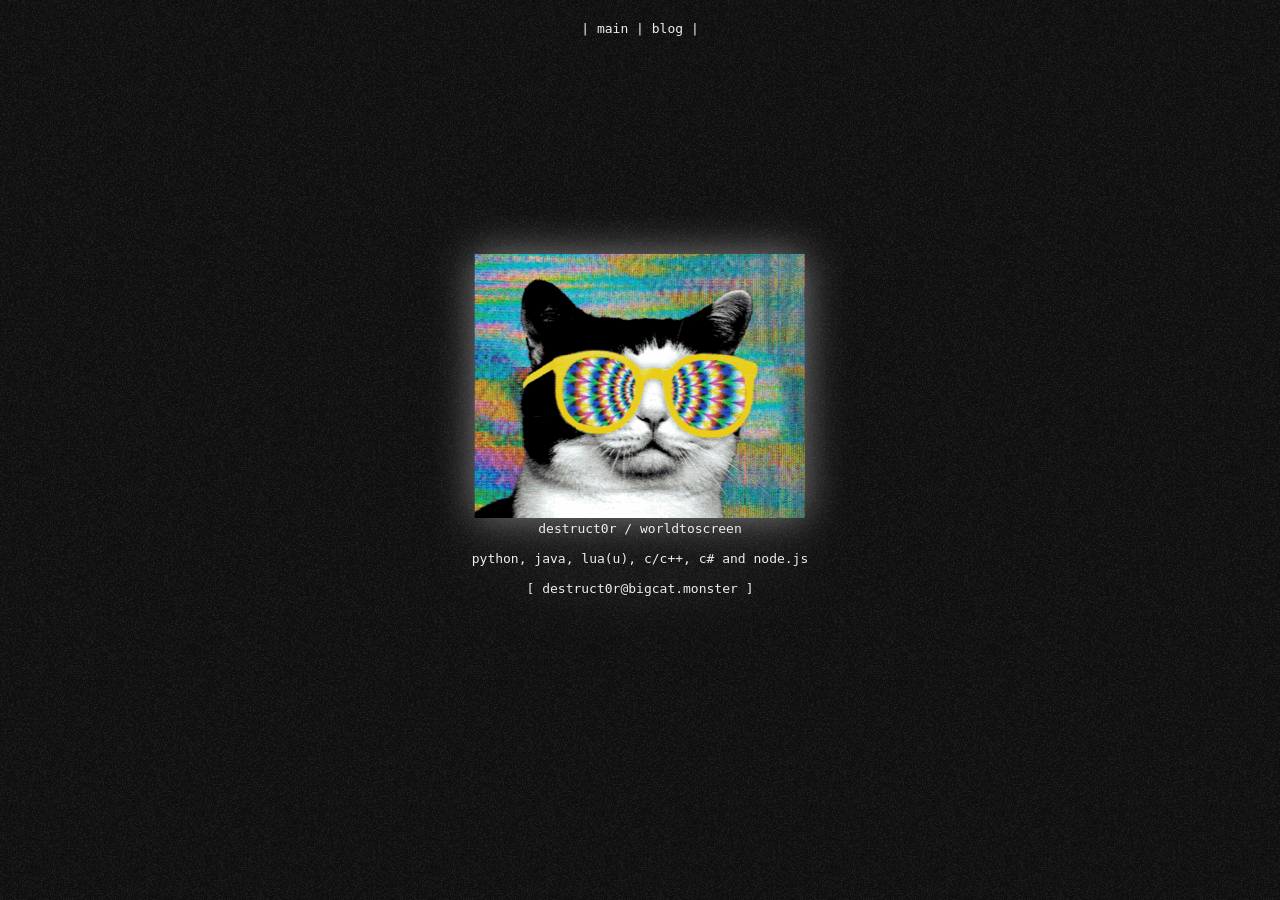
==== index.html @ 81e84cec "Add files via upload" ====
<!DOCTYPE html>
<html>
    <head>
        <title>:P</title>
        <link rel="stylesheet" href="index.css">
        <meta name="viewport" content="width=device-width, initial-scale=1">
    </head>
    <script>
        function func1() {
            navigator.clipboard.writeText('destruct0r@bigcat.monster');
        }
        function gotoMain() {
            window.location.replace('')
        }
        function gotoBlog() {
            window.location.replace('/blog.html')
        }
    </script>
    <body class="main"> 
        <div class="bg"></div>
        <div class='center glow tex2'>
            <img src='images/3076974rxdeyjqrk6.gif'><br>
            <b>destruct0r / worldtoscreen</b> <br>
            <br>
            <b>python, java, lua(u), c/c++, c# and node.js </b> <br>
            <br>
            [ <a onclick="func1()">destruct0r@bigcat.monster</a> ]
        </div>

        <div class='top'>
            <b>| <a onclick="gotoMain()">main</a> | <a onclick="gotoBlog()">blog</a> |</b>
        </div>
    </body>
</html>
---- index.css ----
html, * {
    cursor: url('./images/cursor.png'), default;
    -webkit-touch-callout: none;
    -webkit-user-select: none;
    -khtml-user-select: none;
    -moz-user-select: none;
    -ms-user-select: none;
    user-select: none;
}
body {
    font-size: 1.4rem;
    font-family: monospace;
    max-width: 900px;
    margin: auto;
    background: #111;
    color: #EEE;
}
button {
    background: none;
    font-family: monospace;
    border: 1px dashed #EEE;
    color: #EEE;
    cursor: pointer;
}
button:hover {
    border-style: solid;
}
button:focus {
    outline: 0;
}
a {
    font-size: 13px;
    text-align: center;
    text-decoration: none;
    font-weight: normal;
    font-style: normal;
    color: #EEE;
}
a:hover {
    color:rgb(130, 255, 255);
    text-decoration: underline;
}
b {
    font-size: 13px;
    text-align: center;
    text-decoration: none;
    font-weight: normal;
    font-style: normal;
    color: #EEE;
}
.tex2 {
    font-size: 13px;
    text-align: center;
    text-decoration: none;
    font-weight: normal;
    font-style: normal;
    color: #EEE;
}
.framed > img {
    height: 300px;
    width: auto;
    margin: 0 100px;
}
.framed {
    display: flex;
    align-items: center;
    justify-content: center;
}
.framed > a {
    padding: 0 10px;
    text-align: center;
}
.bg {
    position: fixed;
    top: -50%;
    left: -50%;
    right: -50%;
    bottom: -50%;
    width: 200%;
    height: 200vh;
    background: transparent url('./images/noise-transparent.png') repeat 0 0;
    background-repeat: repeat;
    animation: bg-animation .2s infinite;
    opacity: .9;
    visibility: visible;
}
.center {
    position: fixed;
    text-align: center;
    top: 50%;
    left: 50%;
    -webkit-transform: translate(-50%, -50%);
    transform: translate(-50%, -50%);
    padding-bottom: 50px;
}
.top {
    color: #EEE;
    position: fixed;
    text-align: center;
    top: 0%;
    left: 50%;
    -webkit-transform: translate(-50%, -50%);
    transform: translate(-50%, -50%);
    padding-top: 50px;
}
.fade {
    position: absolute;
    animation: flyup 6s linear;
    white-space: nowrap;
    pointer-events: none;
}
.glow {
    filter: drop-shadow(0px 0px 20px gray);
}
@media (max-height: 700px) {
    .framed > img {
        display: none;
    }
    .artwork {
        margin-bottom: 20px;
    }
}
@keyframes flyup {
    0% { opacity: 1; transform: translateY(0); }
    100% { opacity: 0; transform: translateY(-5000%); }
}
@keyframes tex-animation {
    0% { transform: translate(0,0) }
    10% { transform: translate(-5%,-5%) }
    20% { transform: translate(-10%,5%) }
    30% { transform: translate(5%,-10%) }
    40% { transform: translate(-5%,15%) }
    50% { transform: translate(-10%,5%) }
    60% { transform: translate(15%,0) }
    70% { transform: translate(0,10%) }
    80% { transform: translate(-15%,0) }
    90% { transform: translate(10%,5%) }
    100% { transform: translate(5%,0) }
}
@keyframes bg-animation {
    0% { transform: translate(0,0) }
    10% { transform: translate(-5%,-5%) }
    20% { transform: translate(-10%,5%) }
    30% { transform: translate(5%,-10%) }
    40% { transform: translate(-5%,15%) }
    50% { transform: translate(-10%,5%) }
    60% { transform: translate(15%,0) }
    70% { transform: translate(0,10%) }
    80% { transform: translate(-15%,0) }
    90% { transform: translate(10%,5%) }
    100% { transform: translate(5%,0) }
}
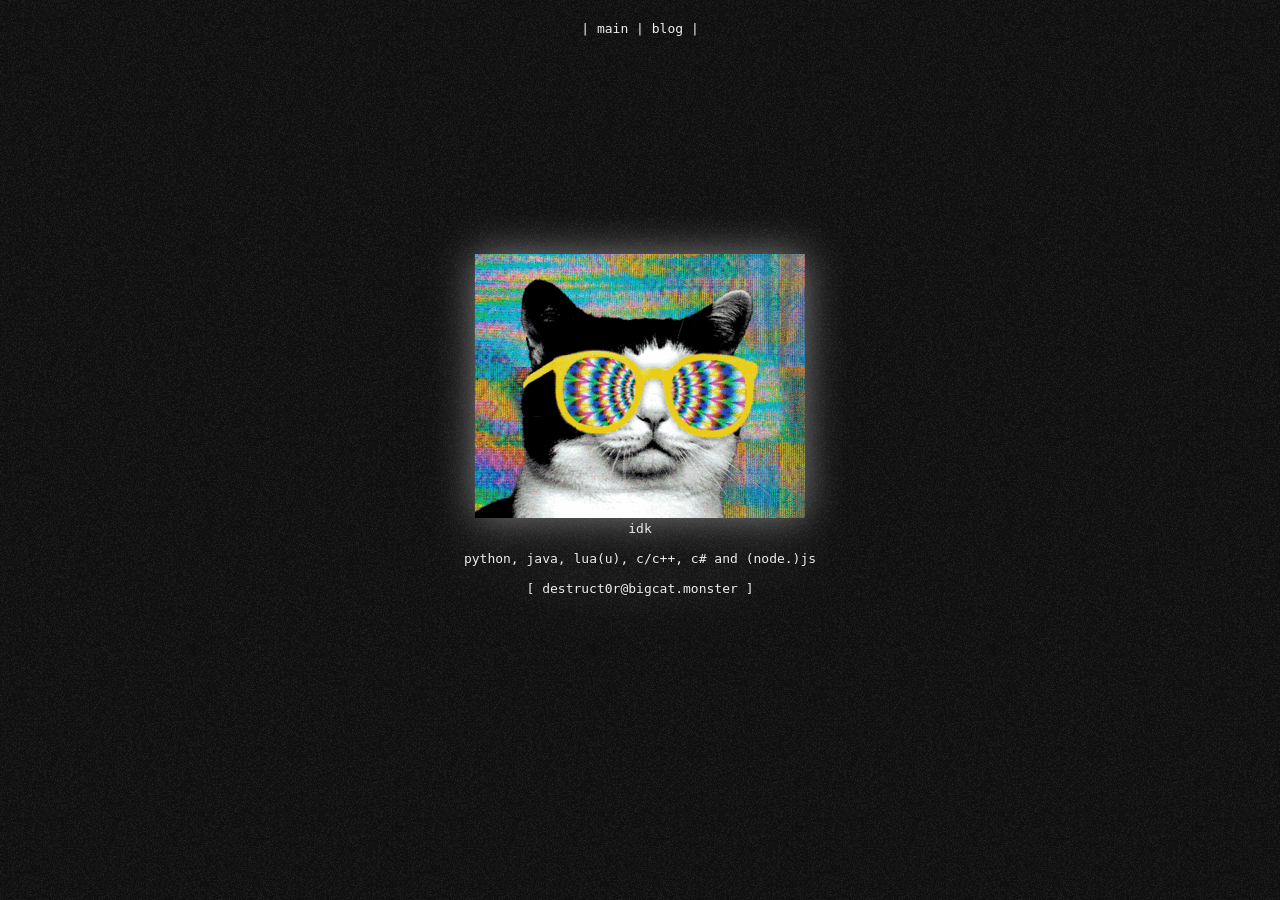
==== commit 1b665aaa: "batbtrahtrhtrahheaheagreagregeraheraea" ====
--- a/index.html
+++ b/index.html
@@ -4,6 +4,17 @@
         <title>:P</title>
         <link rel="stylesheet" href="index.css">
         <meta name="viewport" content="width=device-width, initial-scale=1">
+        <meta name="next-head-count" content="0">
+        
+        <meta property="og:type" content="article">
+        <meta property="og:url" content="https://github.com/world2screen/bigcat-monster/blob/main/images/thefatone.png">
+        <meta property="og:image" content="https://github.com/world2screen/bigcat-monster/blob/main/images/thefatone.png">
+        <meta property="og:image:type" content="image/png">
+        <meta property="og:image:width" content="306">
+        <meta property="og:image:height" content="139">
+        <meta name="twitter:card" content="summary_large_image">
+        <meta name="twitter:image:src" content="https://github.com/world2screen/bigcat-monster/blob/main/images/thefatone.png">
+        <meta name="theme-color" content="#FF0000">
     </head>
     <script>
         function func1() {
@@ -20,9 +31,9 @@
         <div class="bg"></div>
         <div class='center glow tex2'>
             <img src='images/3076974rxdeyjqrk6.gif'><br>
-            <b>destruct0r / worldtoscreen</b> <br>
+            <b>idk</b> <br>
             <br>
-            <b>python, java, lua(u), c/c++, c# and node.js </b> <br>
+            <b>python, java, lua(u), c/c++, c# and (node.)js </b> <br>
             <br>
             [ <a onclick="func1()">destruct0r@bigcat.monster</a> ]
         </div>
--- a/index.css
+++ b/index.css
@@ -28,6 +28,15 @@
 button:focus {
     outline: 0;
 }
+
+input {
+    background: none;
+    font-family: monospace;
+    border: 1px solid #EEE;
+    color: #EEE;
+    cursor: pointer;
+}
+
 a {
     font-size: 13px;
     text-align: center;
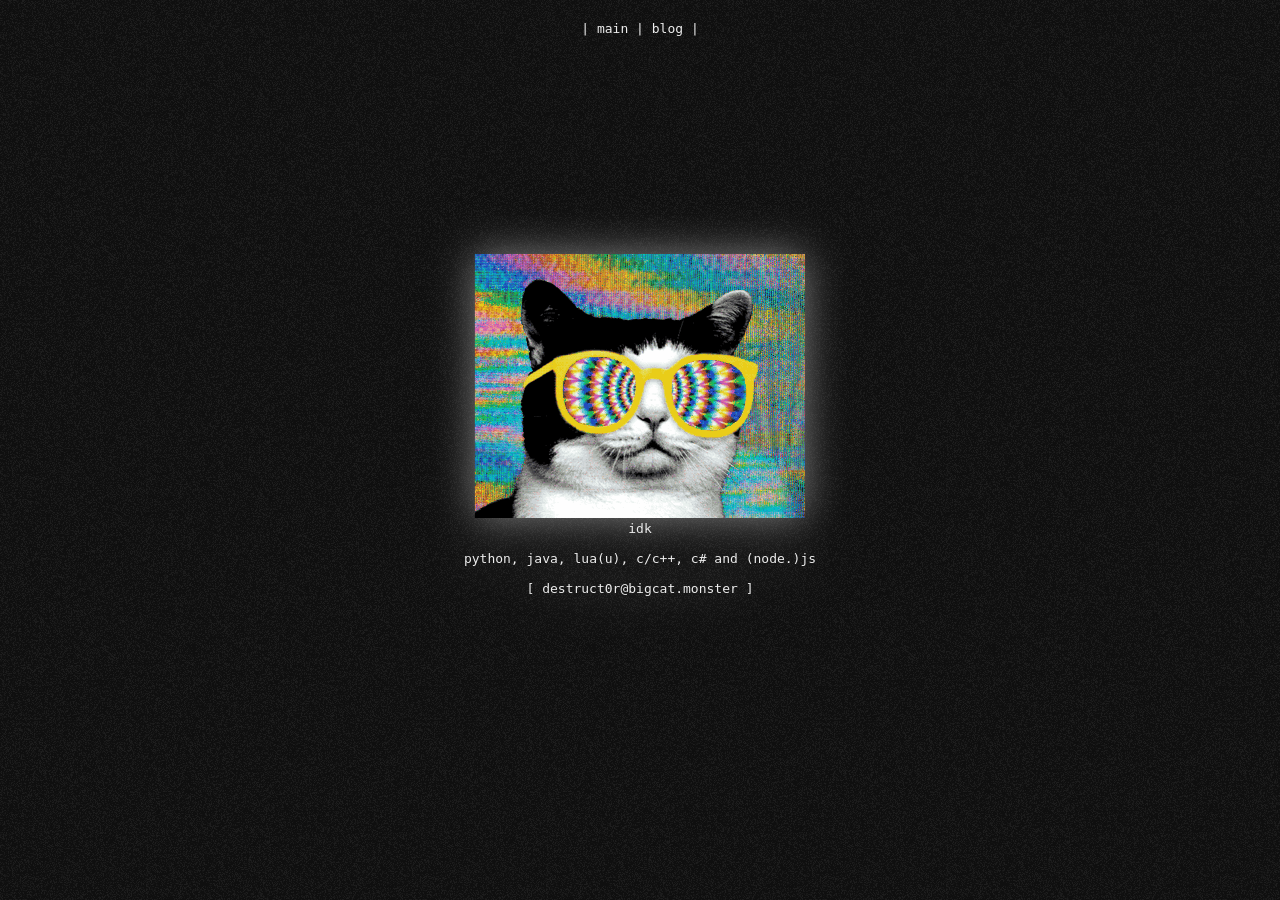
==== commit ec51e2fa: "Update index.html" ====
--- a/index.html
+++ b/index.html
@@ -7,14 +7,16 @@
         <meta name="next-head-count" content="0">
         
         <meta property="og:type" content="article">
-        <meta property="og:url" content="https://github.com/world2screen/bigcat-monster/blob/main/images/thefatone.png">
-        <meta property="og:image" content="https://github.com/world2screen/bigcat-monster/blob/main/images/thefatone.png">
+        <meta property="og:url" content="https://github.com/world2screen/bigcat-monster/blob/main/images/thefatone.png?raw=true">
+        <meta property="og:image" content="https://github.com/world2screen/bigcat-monster/blob/main/images/thefatone.png?raw=true">
         <meta property="og:image:type" content="image/png">
         <meta property="og:image:width" content="306">
         <meta property="og:image:height" content="139">
+        <meta name="twitter:title" content="big cat">
+        <meta name="twitter:description" content="">
         <meta name="twitter:card" content="summary_large_image">
-        <meta name="twitter:image:src" content="https://github.com/world2screen/bigcat-monster/blob/main/images/thefatone.png">
-        <meta name="theme-color" content="#FF0000">
+        <meta name="twitter:image:src" content="https://github.com/world2screen/bigcat-monster/blob/main/images/thefatone.png?raw=true">
+        <meta name="theme-color" content="#000000">
     </head>
     <script>
         function func1() {
@@ -42,4 +44,7 @@
             <b>| <a onclick="gotoMain()">main</a> | <a onclick="gotoBlog()">blog</a> |</b>
         </div>
     </body>
-</html>+
+</html>
+
+
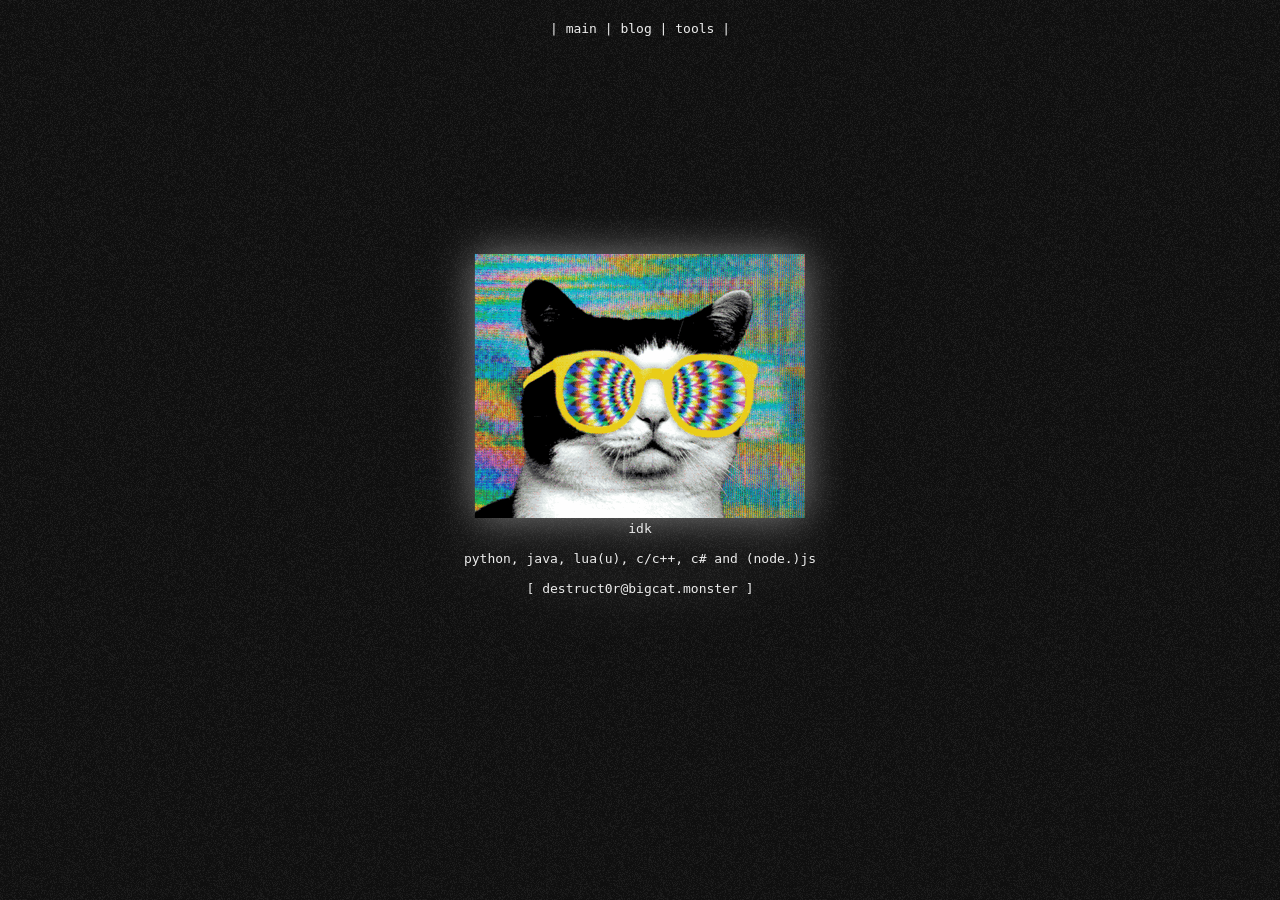
==== commit 9ca2200c: "i forgot" ====
--- a/index.html
+++ b/index.html
@@ -1,50 +1,56 @@
 <!DOCTYPE html>
 <html>
     <head>
-        <title>:P</title>
+        <title>main</title>
         <link rel="stylesheet" href="index.css">
         <meta name="viewport" content="width=device-width, initial-scale=1">
+        <link rel="icon" type="image/x-icon" href="/images/images.ico">
         <meta name="next-head-count" content="0">
         
         <meta property="og:type" content="article">
-        <meta property="og:url" content="https://github.com/world2screen/bigcat-monster/blob/main/images/thefatone.png?raw=true">
-        <meta property="og:image" content="https://github.com/world2screen/bigcat-monster/blob/main/images/thefatone.png?raw=true">
+        <meta property="og:url" content="https://github.com/world2screen/bigcat-monster/blob/main/images/thefatone.png">
+        <meta property="og:image" content="https://github.com/world2screen/bigcat-monster/blob/main/images/thefatone.png">
         <meta property="og:image:type" content="image/png">
         <meta property="og:image:width" content="306">
         <meta property="og:image:height" content="139">
-        <meta name="twitter:title" content="big cat">
-        <meta name="twitter:description" content="">
         <meta name="twitter:card" content="summary_large_image">
-        <meta name="twitter:image:src" content="https://github.com/world2screen/bigcat-monster/blob/main/images/thefatone.png?raw=true">
-        <meta name="theme-color" content="#000000">
+        <meta name="twitter:image:src" content="https://github.com/world2screen/bigcat-monster/blob/main/images/thefatone.png">
+        <meta name="theme-color" content="#FF0000">
     </head>
     <script>
-        function func1() {
-            navigator.clipboard.writeText('destruct0r@bigcat.monster');
+        function anim() {
+            document.getElementById('wow').style.animation = "spin1 ease-out 0.5s"
         }
-        function gotoMain() {
-            window.location.replace('')
+        function play(audio, loop, volume) {
+            var audiov = new Audio(audio);
+            audiov.loop = loop
+            audiov.volume = volume <!-- max is 1 -->
+            audiov.play();
         }
-        function gotoBlog() {
-            window.location.replace('/blog.html')
+        function copy(text) {
+            navigator.clipboard.writeText(text);
+        }
+        function goto(web) {
+            window.location.replace(web)
         }
     </script>
+    <style>
+        @keyframes spin1 { 33% { transform:rotate(2deg) } 66% { transform:rotate(-2deg) } 99% { transform:rotate(0deg) } }
+    </style>
     <body class="main"> 
         <div class="bg"></div>
         <div class='center glow tex2'>
-            <img src='images/3076974rxdeyjqrk6.gif'><br>
+            
+            <img id="wow" onclick="play('audio/meow-1.mp3', false, 0.3); anim()" src='images/3076974rxdeyjqrk6.gif'><br>
             <b>idk</b> <br>
             <br>
             <b>python, java, lua(u), c/c++, c# and (node.)js </b> <br>
             <br>
-            [ <a onclick="func1()">destruct0r@bigcat.monster</a> ]
+            [ <a onclick="copy('destruct0r@bigcat.monster')">destruct0r@bigcat.monster</a> ]
         </div>
 
         <div class='top'>
-            <b>| <a onclick="gotoMain()">main</a> | <a onclick="gotoBlog()">blog</a> |</b>
+            <b>| <a onclick="goto('/index.html')">main</a> | <a onclick="goto('/blog.html')">blog</a> | <a onclick="goto('/tools.html')">tools</a> |</b>
         </div>
     </body>
-
-</html>
-
-
+</html>
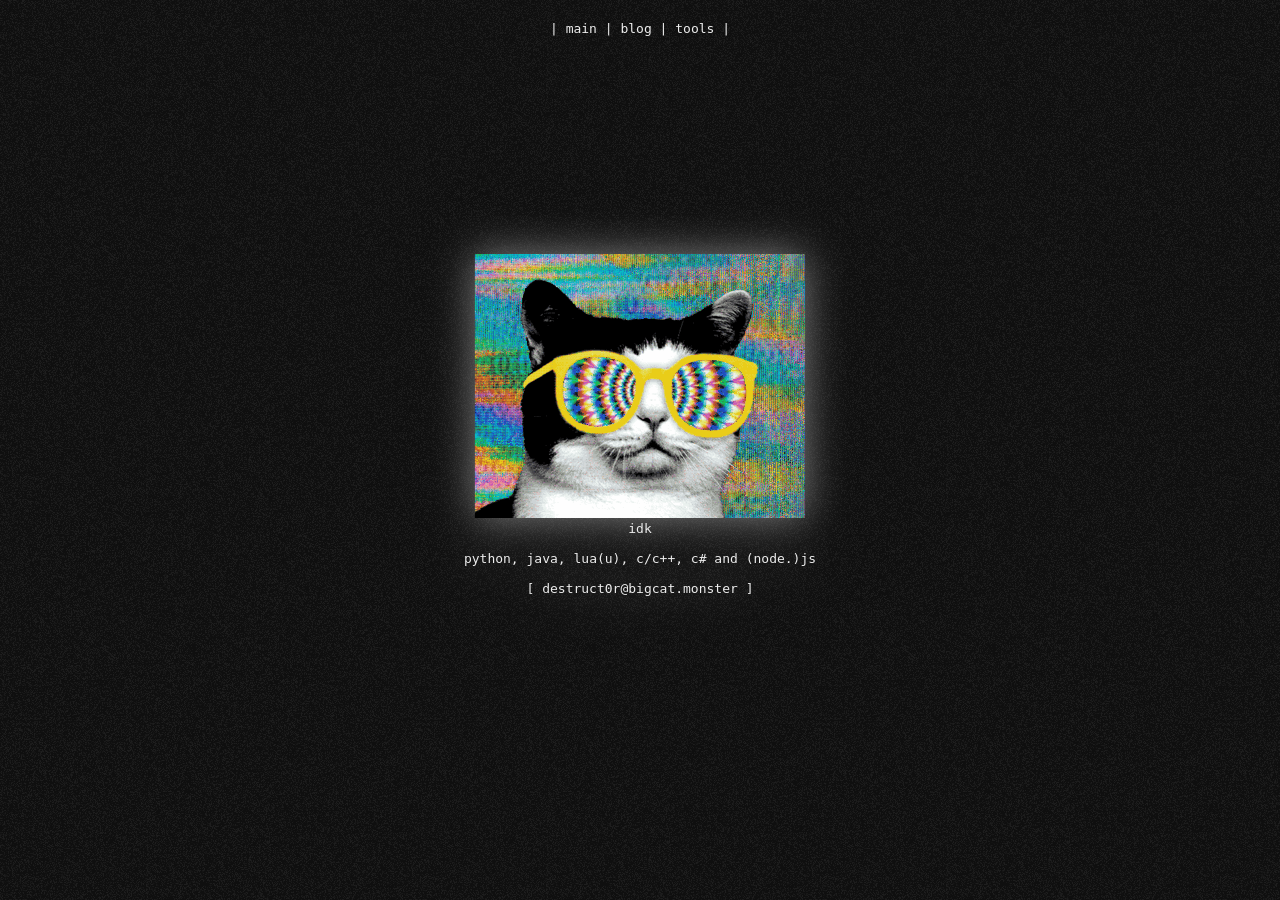
==== commit bd61d8f8: "i got to pet a dog at a farm im so happy" ====
--- a/index.html
+++ b/index.html
@@ -19,6 +19,9 @@
     </head>
     <script>
         function anim() {
+            const elm = document.getElementById('wow');
+            var newone = elm.cloneNode(true);
+            elm.parentNode.replaceChild(newone, elm);
             document.getElementById('wow').style.animation = "spin1 ease-out 0.5s"
         }
         function play(audio, loop, volume) {
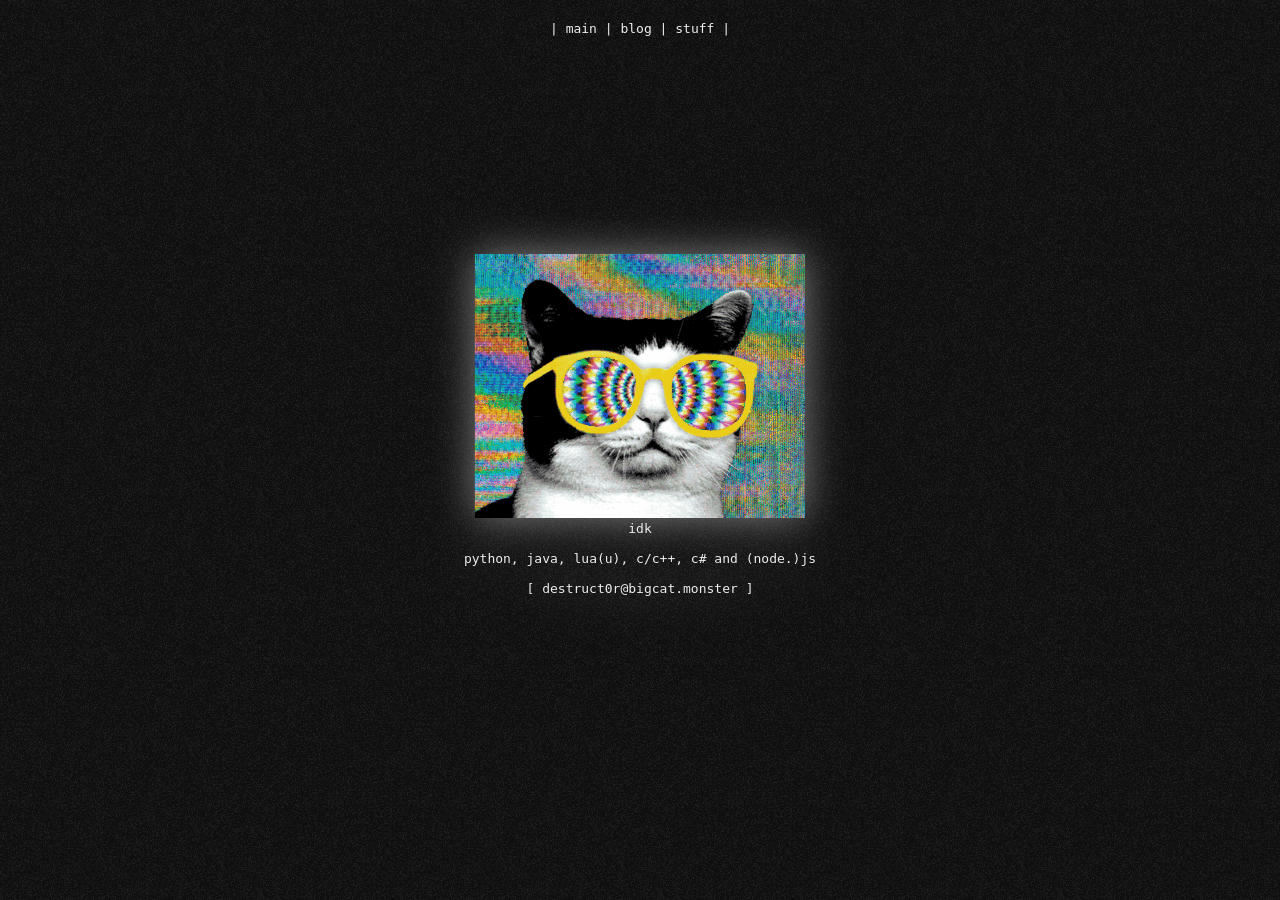
==== commit 5bcc9359: "YAY minesweeper (kinda) renamed tools to stuff because some of it isnt" ====
--- a/index.html
+++ b/index.html
@@ -18,23 +18,27 @@
         <meta name="theme-color" content="#FF0000">
     </head>
     <script>
-        function anim() {
-            const elm = document.getElementById('wow');
-            var newone = elm.cloneNode(true);
-            elm.parentNode.replaceChild(newone, elm);
-            document.getElementById('wow').style.animation = "spin1 ease-out 0.5s"
-        }
+        var count = 0;
         function play(audio, loop, volume) {
             var audiov = new Audio(audio);
             audiov.loop = loop
             audiov.volume = volume <!-- max is 1 -->
             audiov.play();
         }
+        function anim() {
+            
+            const elm = document.getElementById('wow');
+            var newone = elm.cloneNode(true);
+            elm.parentNode.replaceChild(newone, elm);
+            document.getElementById('wow').style.animation = "spin1 ease-out 0.3s"
+            count=count+1
+            if (count == 10) {
+                document.getElementById('bafd').removeAttribute("hidden")
+                play("audio/roblox-explosion-sound.mp3", true, 0.5)
+            }
+        }
         function copy(text) {
             navigator.clipboard.writeText(text);
-        }
-        function goto(web) {
-            window.location.replace(web)
         }
     </script>
     <style>
@@ -43,7 +47,7 @@
     <body class="main"> 
         <div class="bg"></div>
         <div class='center glow tex2'>
-            
+            <img class="center" hidden id="bafd" src="images/explosion-deltarune2.gif" width="500" height="400"></img>
             <img id="wow" onclick="play('audio/meow-1.mp3', false, 0.3); anim()" src='images/3076974rxdeyjqrk6.gif'><br>
             <b>idk</b> <br>
             <br>
@@ -53,7 +57,7 @@
         </div>
 
         <div class='top'>
-            <b>| <a onclick="goto('/index.html')">main</a> | <a onclick="goto('/blog.html')">blog</a> | <a onclick="goto('/tools.html')">tools</a> |</b>
+            <b>| <a href="/index.html">main</a> | <a href="/blog.html">blog</a> | <a href="/tools.html">stuff</a> |</b>
         </div>
     </body>
 </html>
